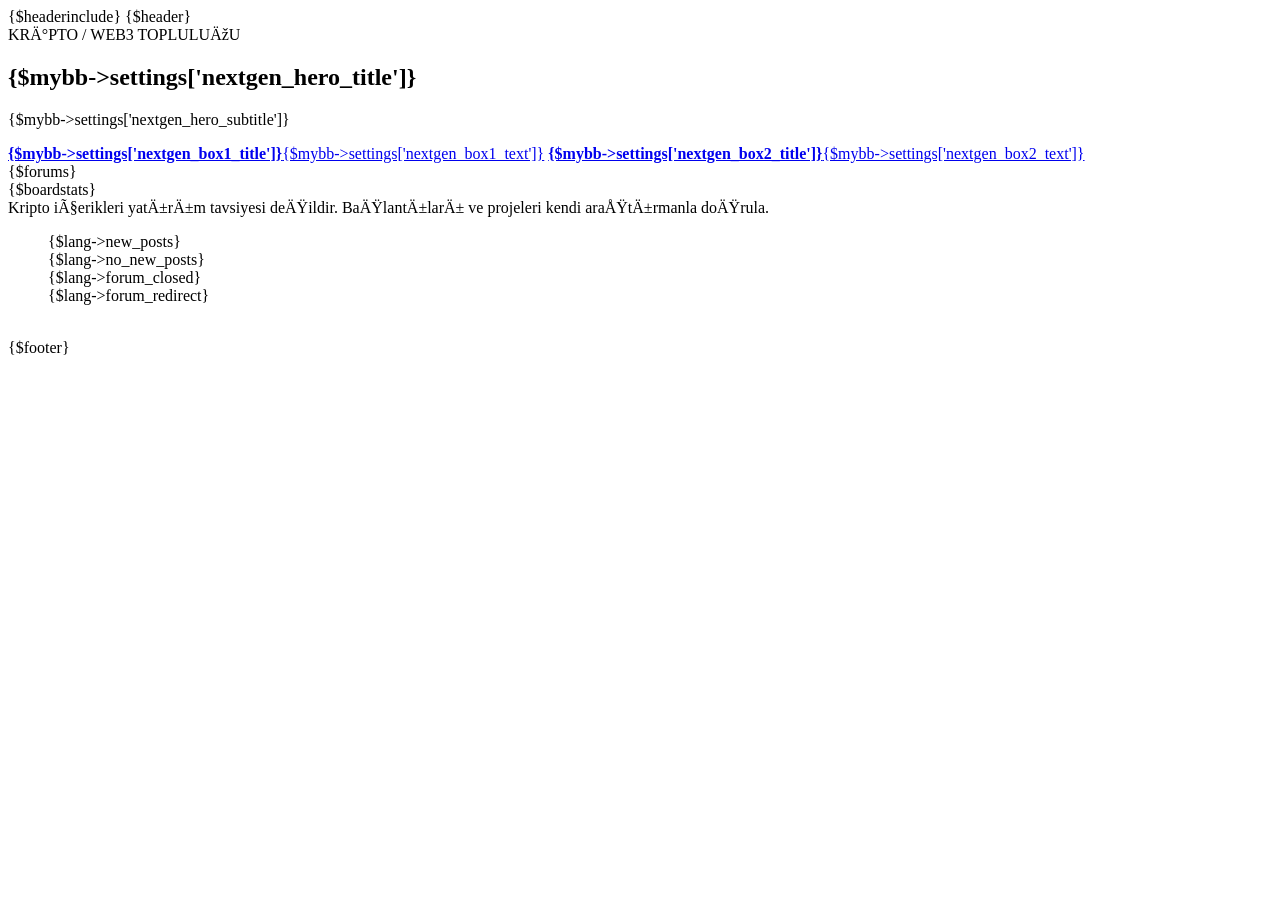
==== themes/crypto-web3/index.html @ e704f4c4 "son guncellemeler" ====
<html lang="tr">
<head>
  <meta charset="{$charset}" />
  <meta name="viewport" content="width=device-width, initial-scale=1" />
  <title>{$mybb->settings['bbname']}</title>
  {$headerinclude}
</head>
<body>
  {$header}
  <section class="nextgen-hero" aria-labelledby="nextgen-forum-title">
    <div class="nextgen-hero-content">
      <span class="nextgen-eyebrow"><i class="fa-solid fa-cubes" aria-hidden="true"></i> KRİPTO / WEB3 TOPLULUĞU</span>
      <h1 id="nextgen-forum-title">{$mybb->settings['nextgen_hero_title']}</h1>
      <p>{$mybb->settings['nextgen_hero_subtitle']}</p>
    </div>
  </section>
  <section class="nextgen-promo-grid" aria-label="Öne çıkan kutular">
    <a class="nextgen-promo-card" href="{$mybb->settings['nextgen_box1_link']}"><i class="fa-solid fa-parachute-box" aria-hidden="true"></i><strong>{$mybb->settings['nextgen_box1_title']}</strong><span>{$mybb->settings['nextgen_box1_text']}</span></a>
    <a class="nextgen-promo-card" href="{$mybb->settings['nextgen_box2_link']}"><i class="fa-solid fa-shield-halved" aria-hidden="true"></i><strong>{$mybb->settings['nextgen_box2_title']}</strong><span>{$mybb->settings['nextgen_box2_text']}</span></a>
  </section>
  <section class="nextgen-forum-directory" aria-label="Forum kategorileri">
    {$forums}
  </section>
  {$boardstats}
  <section class="nextgen-community-notice">
    <i class="fa-solid fa-shield-halved" aria-hidden="true"></i>
    <span>Kripto içerikleri yatırım tavsiyesi değildir. Bağlantıları ve projeleri kendi araştırmanla doğrula.</span>
  </section>
  <dl class="forum_legend smalltext">
    <dt><span class="forum_status forum_on" title="{$lang->new_posts}"></span></dt>
    <dd>{$lang->new_posts}</dd>
    <dt><span class="forum_status forum_off" title="{$lang->no_new_posts}"></span></dt>
    <dd>{$lang->no_new_posts}</dd>
    <dt><span class="forum_status forum_offclose" title="{$lang->forum_closed}"></span></dt>
    <dd>{$lang->forum_closed}</dd>
    <dt><span class="forum_status forum_offlink" title="{$lang->forum_redirect}"></span></dt>
    <dd>{$lang->forum_redirect}</dd>
  </dl>
  <br class="clear" />
  {$footer}
</body>
</html>
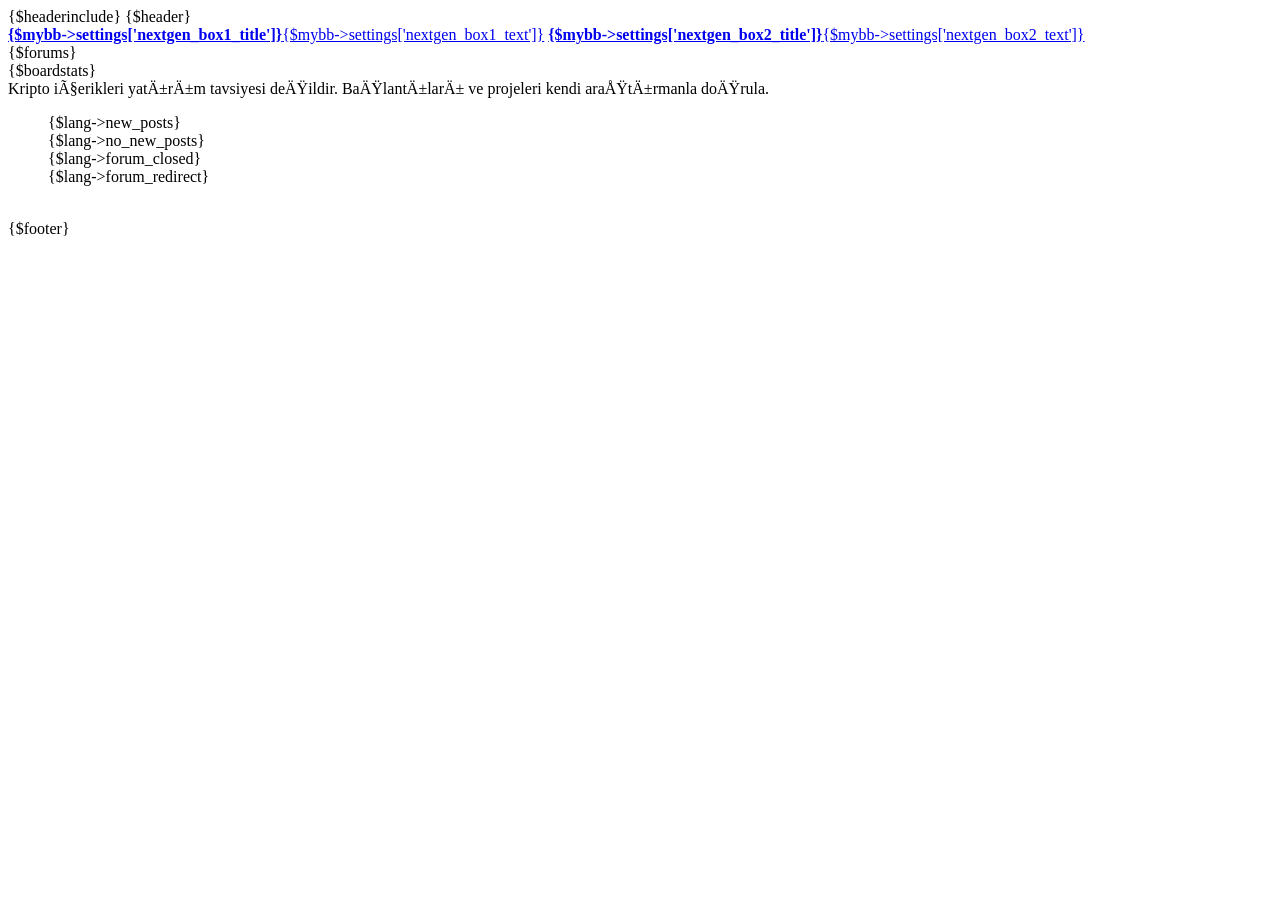
==== commit 78df17e5: "Fix sponsor product management in ACP and ship theme/media assets The "ürünler" link on the Sponsors" ====
--- a/themes/crypto-web3/index.html
+++ b/themes/crypto-web3/index.html
@@ -7,13 +7,6 @@
 </head>
 <body>
   {$header}
-  <section class="nextgen-hero" aria-labelledby="nextgen-forum-title">
-    <div class="nextgen-hero-content">
-      <span class="nextgen-eyebrow"><i class="fa-solid fa-cubes" aria-hidden="true"></i> KRİPTO / WEB3 TOPLULUĞU</span>
-      <h1 id="nextgen-forum-title">{$mybb->settings['nextgen_hero_title']}</h1>
-      <p>{$mybb->settings['nextgen_hero_subtitle']}</p>
-    </div>
-  </section>
   <section class="nextgen-promo-grid" aria-label="Öne çıkan kutular">
     <a class="nextgen-promo-card" href="{$mybb->settings['nextgen_box1_link']}"><i class="fa-solid fa-parachute-box" aria-hidden="true"></i><strong>{$mybb->settings['nextgen_box1_title']}</strong><span>{$mybb->settings['nextgen_box1_text']}</span></a>
     <a class="nextgen-promo-card" href="{$mybb->settings['nextgen_box2_link']}"><i class="fa-solid fa-shield-halved" aria-hidden="true"></i><strong>{$mybb->settings['nextgen_box2_title']}</strong><span>{$mybb->settings['nextgen_box2_text']}</span></a>
